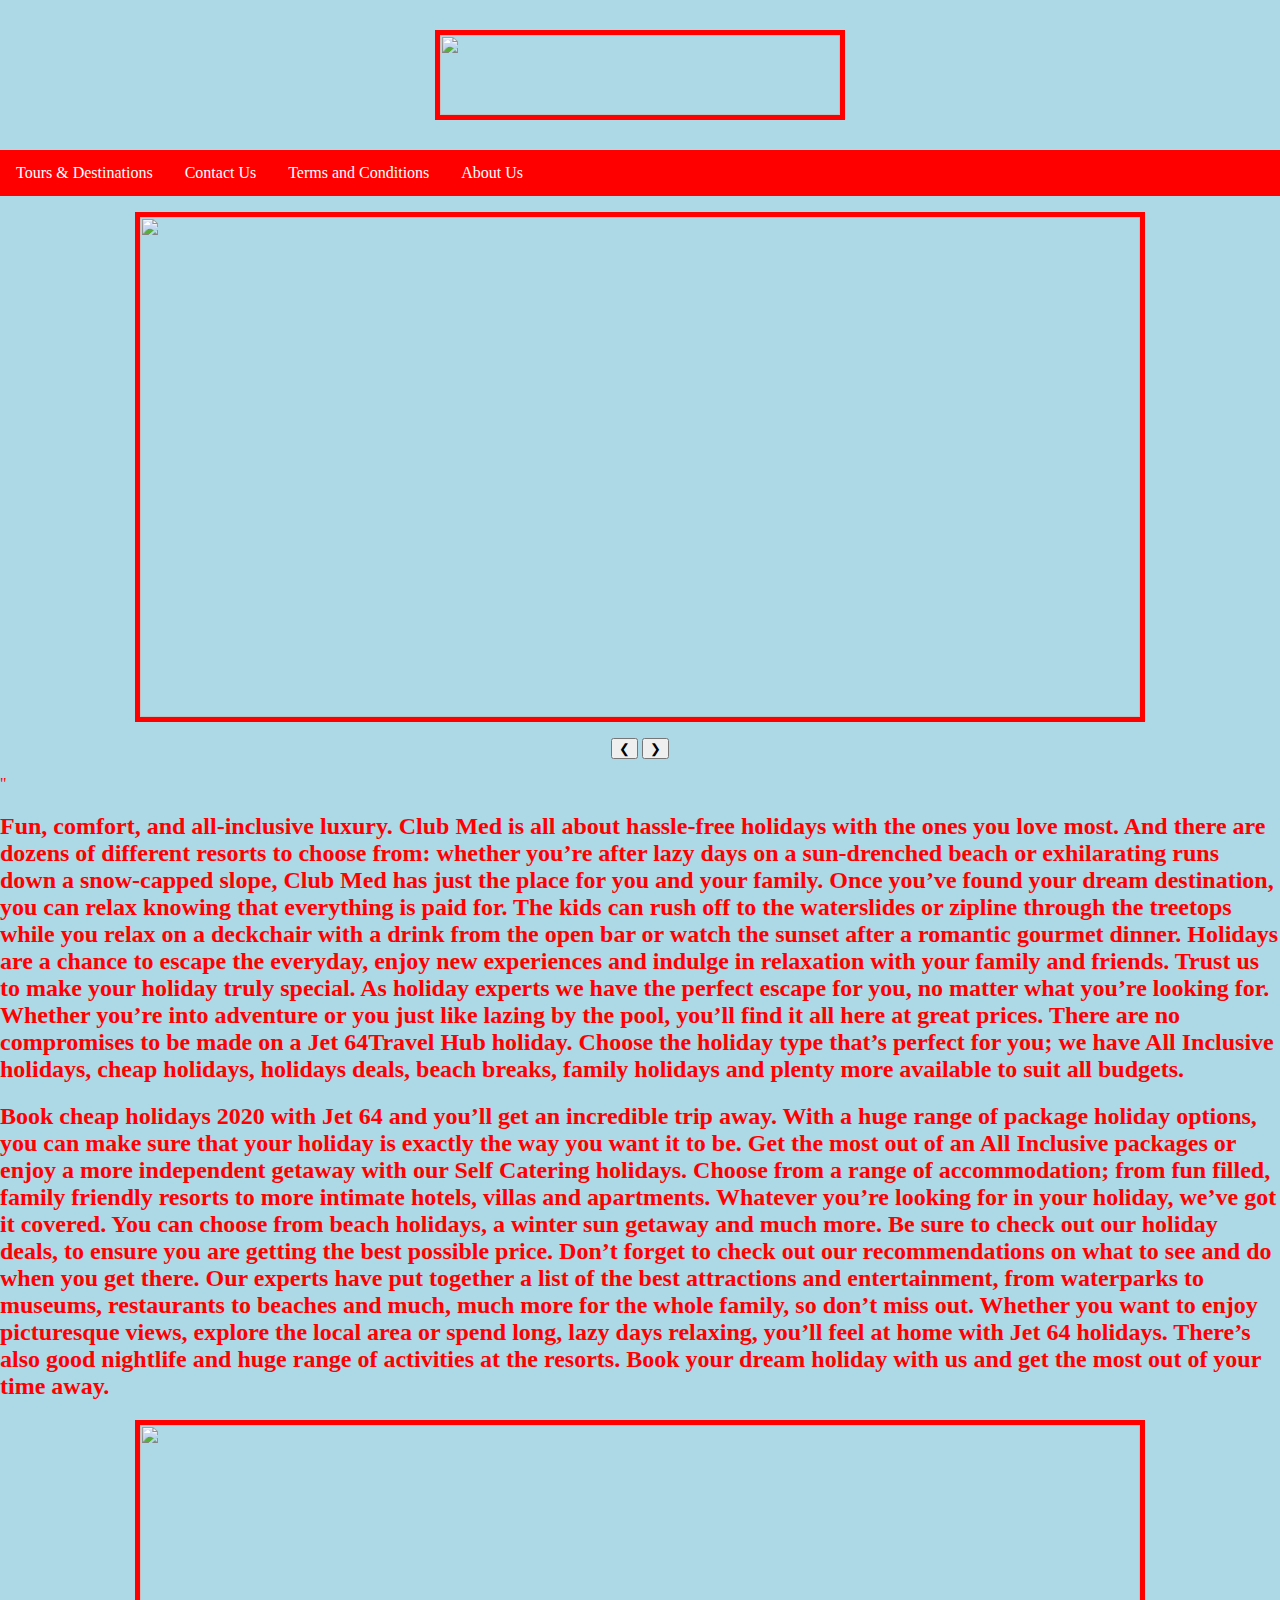
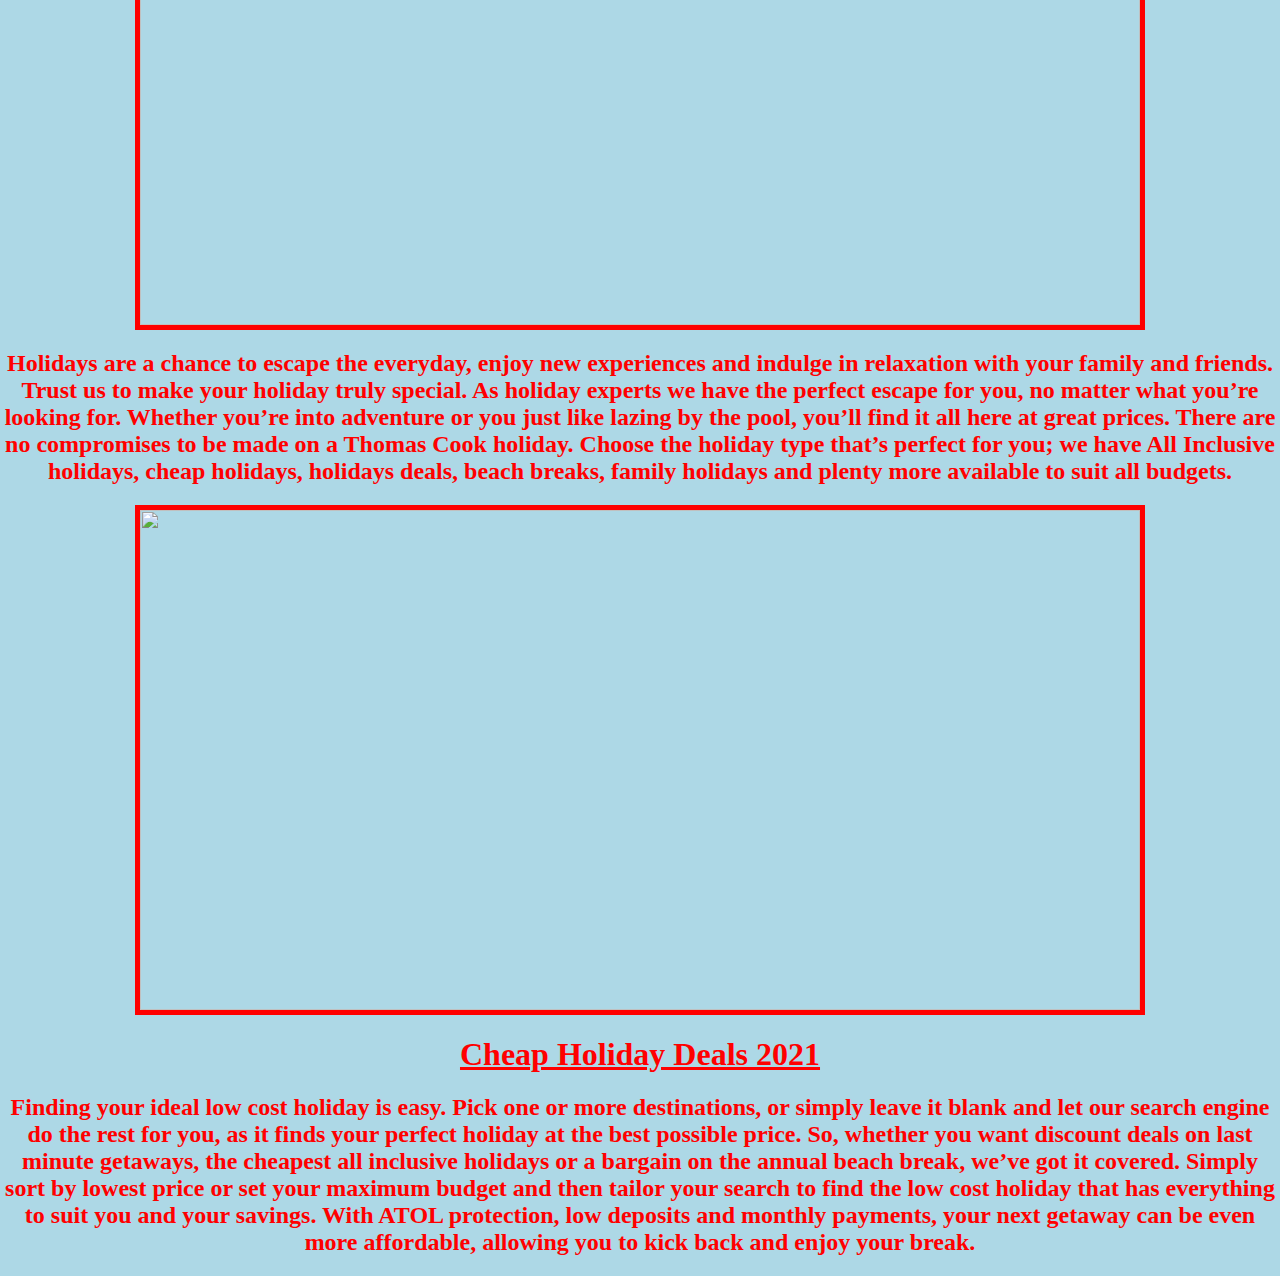
==== Index.html @ 97f91f9d "Add files via upload" ====
<!DOCTYPE> 

<title> Task 3 WD</title>
<html>

<head>  
       <link rel="stylesheet" href="stylesheet.css">   

    <body>

        <div class="header">
            <img src="images/jet64.png" height="80" width="400">
           
        </div>

        <div class="topnav">


            <a href="Tours&Destination.html">Tours & Destinations</a>
            <a href="Contact Us.html">Contact Us</a>
            <a href="Terms and Conditions.html">Terms and Conditions</a>  
            <a href="About us.html">About Us</a>
  
         </div>


</head>








<style>
    img {
        border: 5px solid #ff0000;
    }
</style>

<p align="center">
  <img class="mySlides" src="images/Greece.jpg" height="500" width="1000">
    <img class="mySlides" src="images/ibiza.jpg" height="500" width="1000">
    <img class="mySlides" src="images/spain2.jpg" height="500" width="1000"> </p>
<script>
    var slideIndex = 1;
    showDivs(slideIndex);

    function plusDivs(n) {
        showDivs(slideIndex += n);
    }

    function showDivs(n) {
        var i;
        var x = document.getElementsByClassName("mySlides");
        if (n > x.length) { slideIndex = 1 }
        if (n < 1) { slideIndex = x.length };
        for (i = 0; i < x.length; i++) {
            x[i].style.display = "none";
        }
        x[slideIndex - 1].style.display = "block";
    }

</script>
<p align="center">
    <button class="w3-button w3-display-left" onclick="plusDivs(-1)">&#10094;</button>
<button class="w3-button w3-display-right" onclick="plusDivs(+1)">&#10095;</button></p>










<font color="red">"<h2>
    Fun, comfort, and all-inclusive luxury. Club Med is all about hassle-free holidays with the ones you love most. And there are dozens of different resorts to choose from: whether you’re after lazy days on a sun-drenched beach or exhilarating runs down a snow-capped slope, Club Med has just the place for you and your family. Once you’ve found your dream destination, you can relax knowing that everything is paid for. The kids can rush off to the waterslides or zipline through the treetops while you relax on a deckchair with a drink from the open bar or watch the sunset after a romantic gourmet dinner.
                       Holidays are a chance to escape the everyday, enjoy new experiences and indulge in relaxation with your family and friends. Trust us to make your holiday truly special.

                       As holiday experts we have the perfect escape for you, no matter what you’re looking for. Whether you’re into adventure or you just like lazing by the pool, you’ll find it all here at great prices.

                       There are no compromises to be made on a Jet 64Travel Hub holiday. Choose the holiday type that’s perfect for you; we have All Inclusive holidays, cheap holidays, holidays deals, beach breaks, family holidays and plenty more available to suit all budgets.
</h2></font>





<font color="red"><h2>Book cheap holidays 2020 with Jet 64 and you’ll get an incredible trip away. With a huge range of package holiday options, you can make sure that your holiday is exactly the way you want it to be. Get the most out of an All Inclusive packages or enjoy a more independent getaway with our Self Catering holidays. Choose from a range of accommodation; from fun filled, family friendly resorts to more intimate hotels, villas and apartments. Whatever you’re looking for in your holiday, we’ve got it covered.  You can choose from beach holidays, a winter sun getaway and much more.  Be sure to check out our holiday deals, to ensure you are getting the best possible price.

Don’t forget to check out our recommendations on what to see and do when you get there. Our experts have put together a list of the best attractions and entertainment, from waterparks to museums, restaurants to beaches and much, much more for the whole family, so don’t miss out.

Whether you want to enjoy picturesque views, explore the local area or spend long, lazy days relaxing, you’ll feel at home with Jet 64 holidays. There’s also good nightlife and huge range of activities at the resorts. Book your dream holiday with us and get the most out of your time away. 
</h2></font>






<p align="center"><img src="images/italy2.jpg" width="1000" height="500"></p>


<font color="red"><h2 align="center">Holidays are a chance to escape the everyday, enjoy new experiences and indulge in relaxation with your family and friends. Trust us to make your holiday truly special.

As holiday experts we have the perfect escape for you, no matter what you’re looking for. Whether you’re into adventure or you just like lazing by the pool, you’ll find it all here at great prices.

There are no compromises to be made on a Thomas Cook holiday. Choose the holiday type that’s perfect for you; we have All Inclusive holidays, cheap holidays, holidays deals, beach breaks, family holidays and plenty more available to suit all budgets.
</h2></font>



<p align="center"><img src="images/deals.jpg" width="1000" height="500"</p>

<font color="red"><u><h1 align="center">Cheap Holiday Deals 2021</h1></u></font>

<font color="red"><h2 align="center">Finding your ideal low cost holiday is easy. Pick one or more destinations, or simply leave it blank and let our search engine do the rest for you, as it finds your perfect holiday at the best possible price.

So, whether you want discount deals on last minute getaways, the cheapest all inclusive holidays or a bargain on the annual beach break, we’ve got it covered.

Simply sort by lowest price or set your maximum budget and then tailor your search to find the low cost holiday that has everything to suit you and your savings.

With ATOL protection, low deposits and monthly payments, your next getaway can be even more affordable, allowing you to kick back and enjoy your break.</h2></font>



    </body>                
   

      
    </div>
</html>
---- stylesheet.css ----
{
        box-sizing: border-box;
    }

    body {
        margin: 0;
		background-color:lightblue;
    }

    .header {
        background-color: lightblue;
        padding: 30px;
        text-align: center;
    }

    .topnav {
        overflow: hidden;
        background-color: red;
    }

    .topnav a {
    float: left;
    display: block;
    color: white;
    text-align: center;
    padding: 14px 16px;
    text-decoration: none;
     }

    {
        position: relative;
        width: 40%;
    }
		
	
   .p{
      postion:60%;
      align:center
     }
	 
    .h1{
    color:red;
	text-shadow: 2px 2px;
    }
    
	.img {
     border: 5px solid #555;
     }
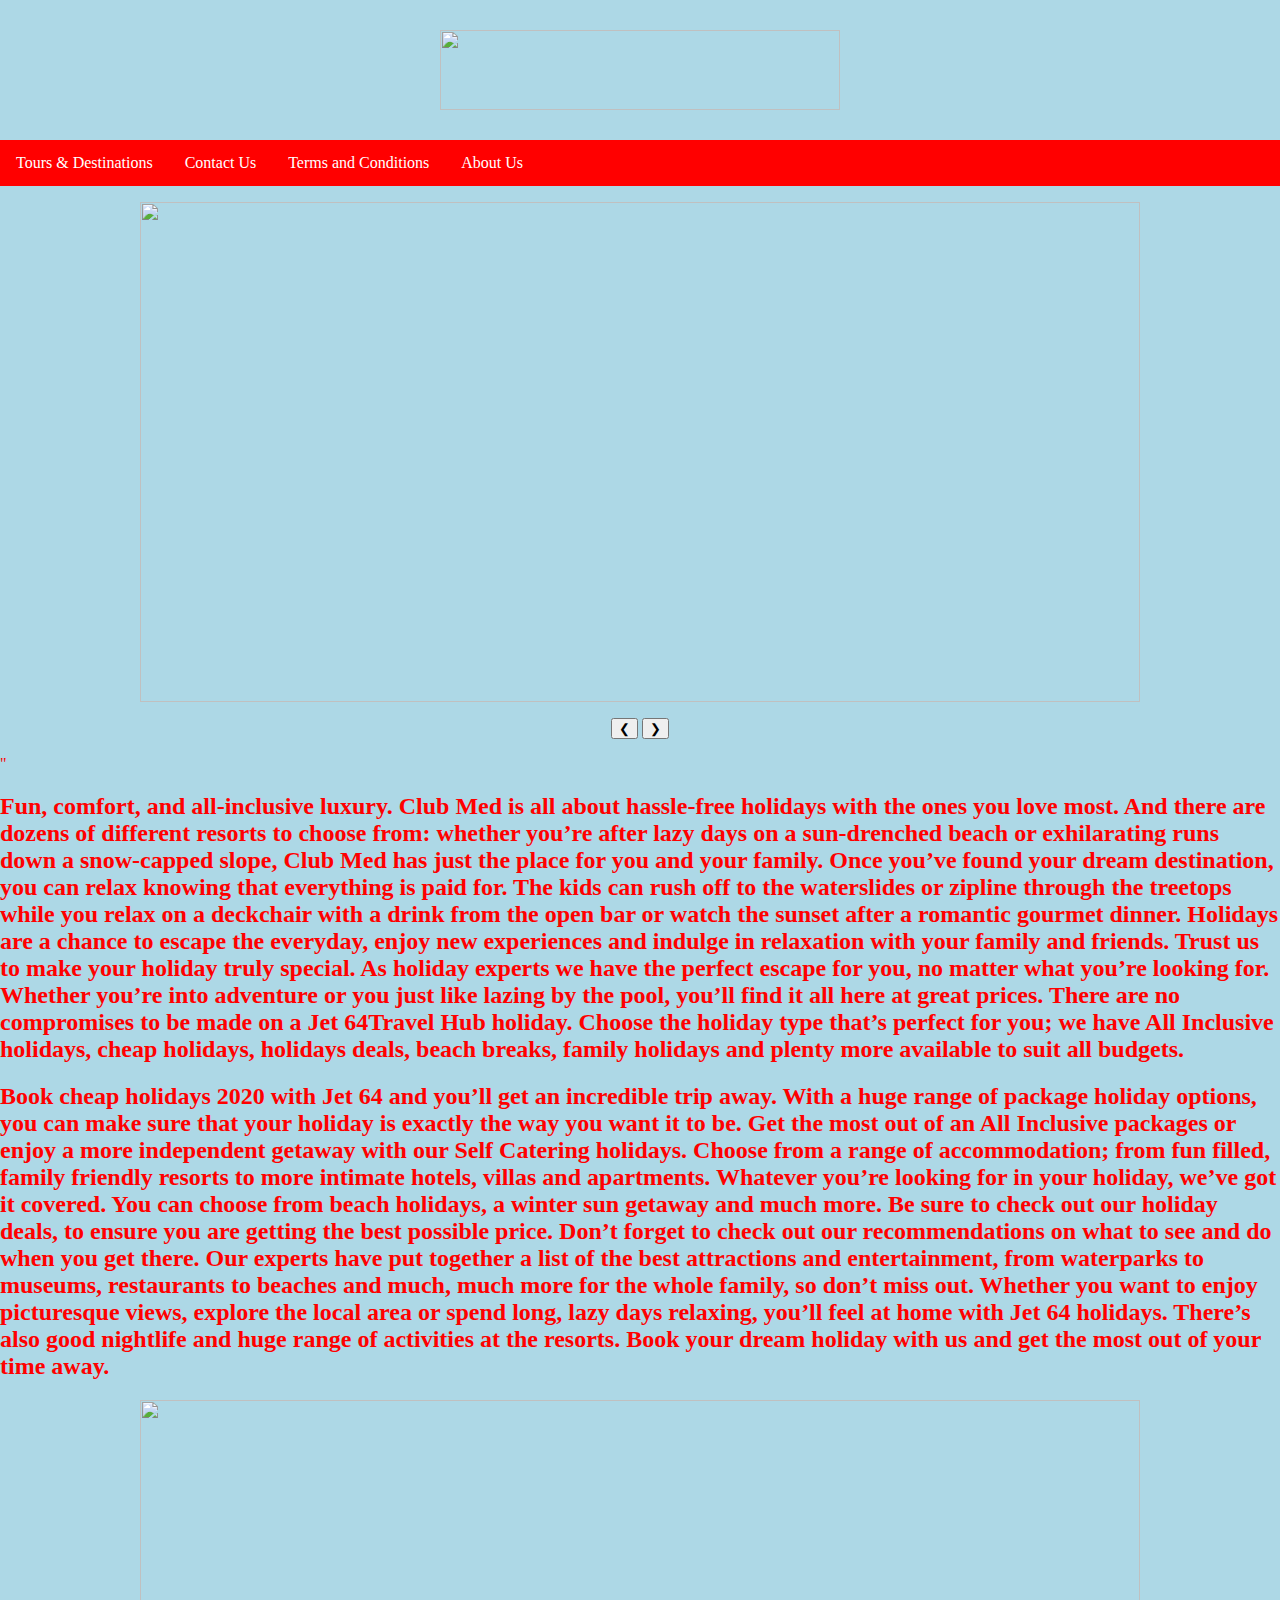
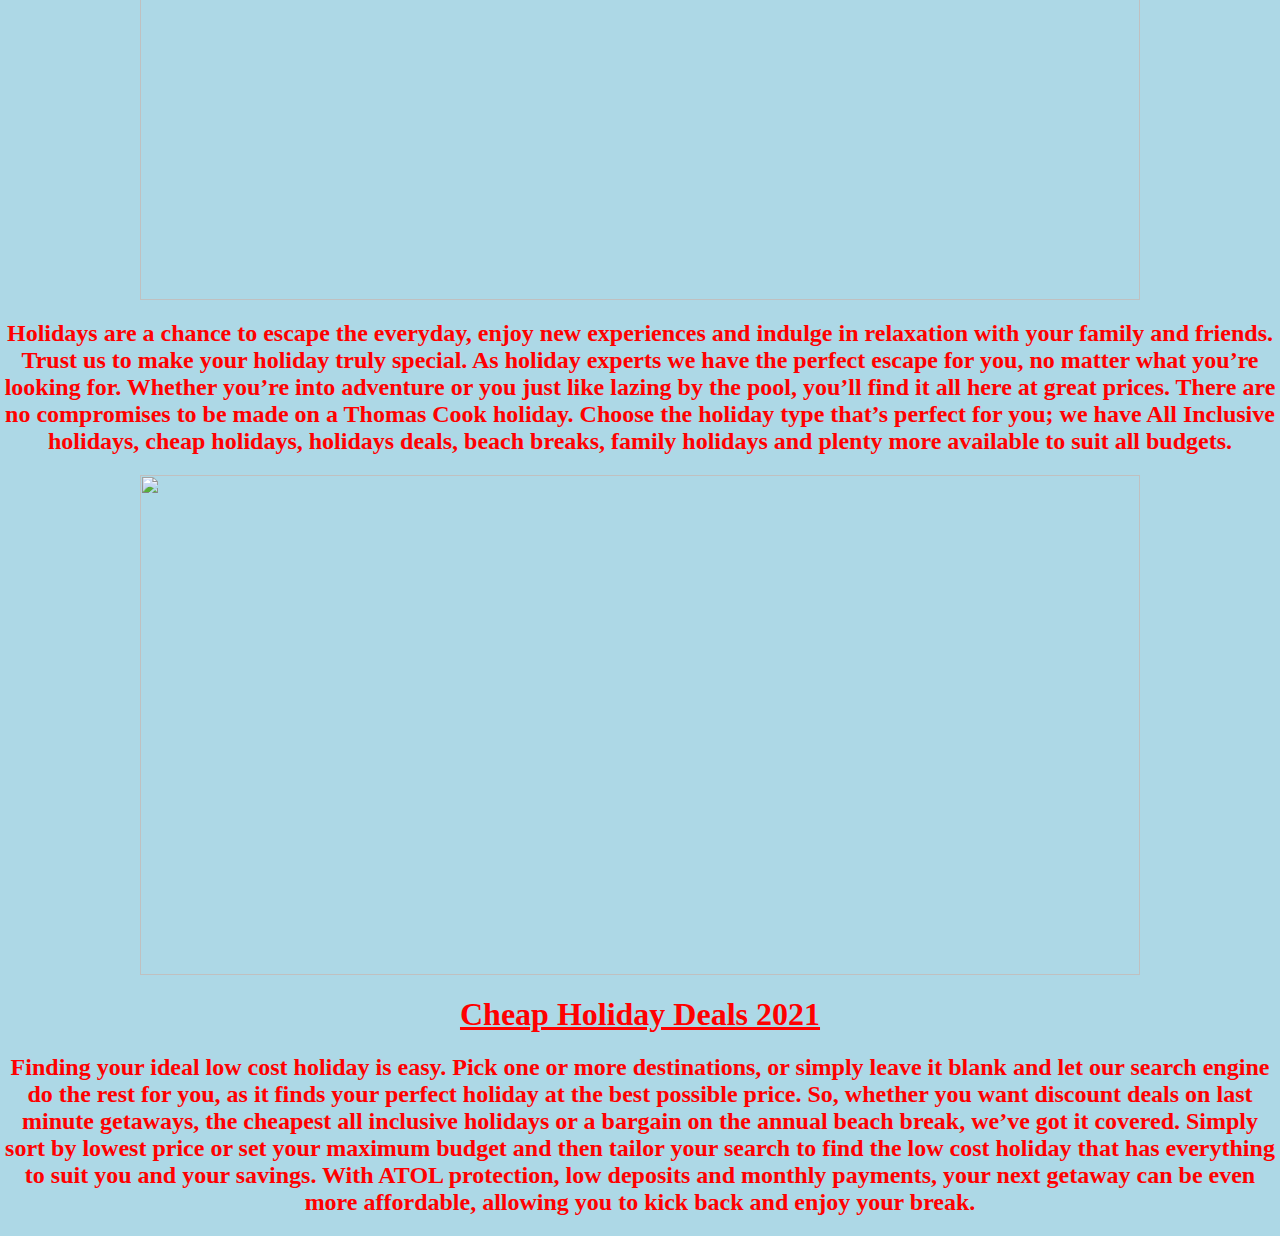
==== commit b36a4f7e: "Update Index.html" ====
--- a/Index.html
+++ b/Index.html
@@ -1,6 +1,6 @@
 <!DOCTYPE> 
 
-<title> Task 3 WD</title>
+<title>Jet64</title>
 <html>
 
 <head>  
@@ -14,27 +14,17 @@
         </div>
 
         <div class="topnav">
-
-
+               
             <a href="Tours&Destination.html">Tours & Destinations</a>
             <a href="Contact Us.html">Contact Us</a>
             <a href="Terms and Conditions.html">Terms and Conditions</a>  
             <a href="About us.html">About Us</a>
   
          </div>
-
-
 </head>
 
-
-
-
-
-
-
-
 <style>
-    img {
+    .img {
         border: 5px solid #ff0000;
     }
 </style>
--- a/stylesheet.css
+++ b/stylesheet.css
@@ -1,16 +1,16 @@
  
-	{
-        box-sizing: border-box;
-    }
+{
+box-sizing: border-box;
+}
 
     body {
         margin: 0;
-		background-color:lightblue;
+	background-color:lightblue;
     }
 
     .header {
-        background-color: lightblue;
-        padding: 30px;
+        background-color:lightblue;
+        padding: 30;
         text-align: center;
     }
 
@@ -36,16 +36,16 @@
 	
    .p{
       postion:60%;
-      align:center
+      align: center;
      }
 	 
     .h1{
-    color:red;
+        color: red;
 	text-shadow: 2px 2px;
     }
     
-	.img {
+    .img {
      border: 5px solid #555;
      }
 				
-				+				
